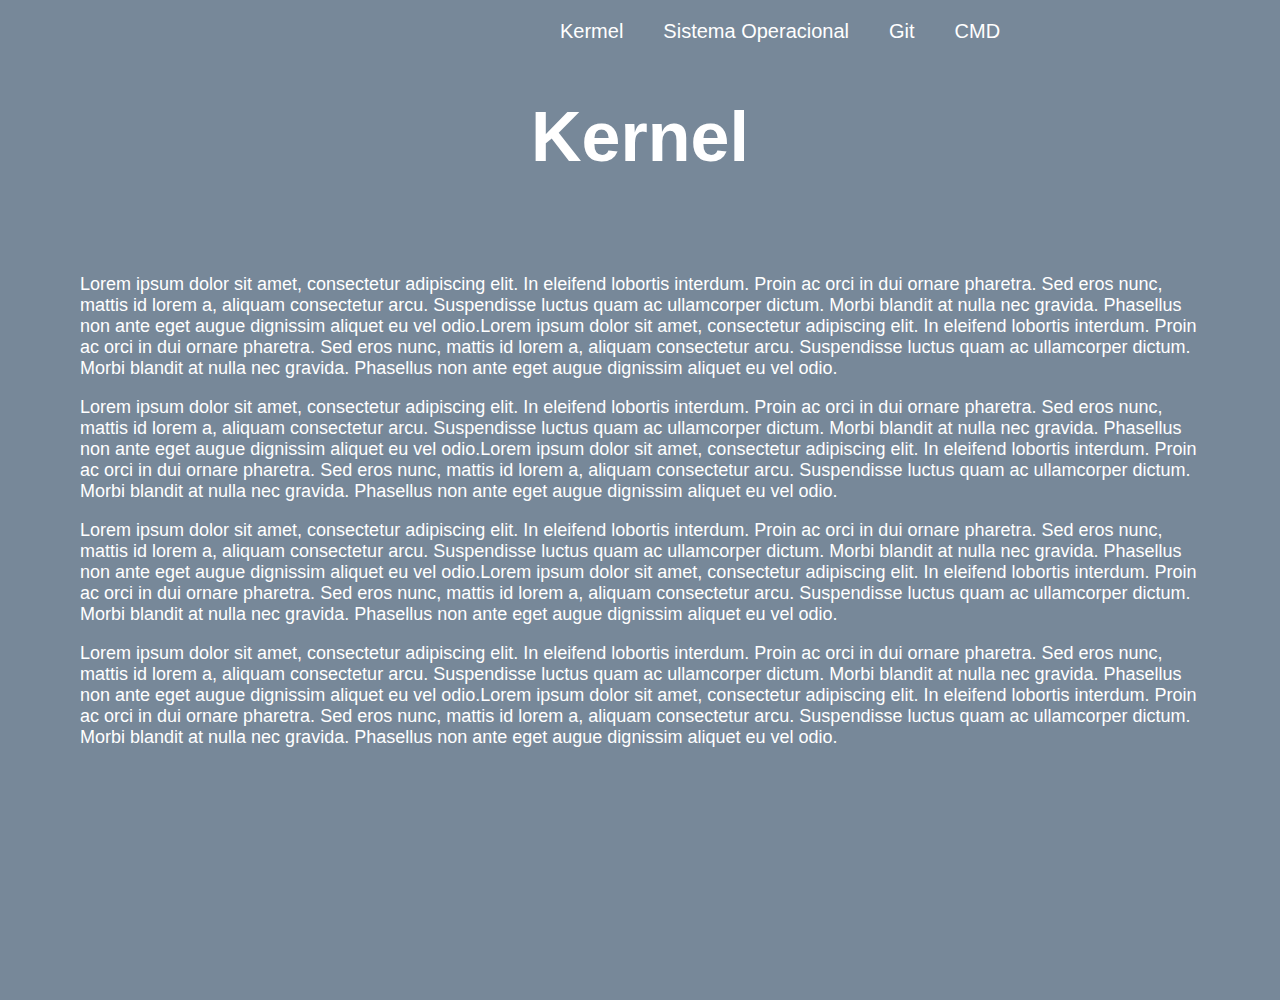
==== index.html @ a4108bc7 "opagalerinha" ====
<!DOCTYPE html>
<html lang="pt-br">
<head>
    <meta charset="UTF-8">
    <meta name="viewport" content="width=device-width, initial-scale=1.0">
    <link rel="stylesheet" href="style.css">
    <title>Home</title>
</head>
<body>
    
    <header>

        <nav>

            <a href="./index.html">Kermel</a>
            <a href="sistema_operacional.html">Sistema Operacional</a>
            <a href="git.html">Git</a>
            <a href="cmd.html">CMD</a>

        </nav>

    </header>
    <main>

        <h1>Kernel</h1>

        <article>

            <p>Lorem ipsum dolor sit amet, consectetur adipiscing elit. In eleifend lobortis interdum. Proin ac orci in dui ornare pharetra. Sed eros nunc, mattis id lorem a, aliquam consectetur arcu. Suspendisse luctus quam ac ullamcorper dictum. Morbi blandit at nulla nec gravida. Phasellus non ante eget augue dignissim aliquet eu vel odio.Lorem ipsum dolor sit amet, consectetur adipiscing elit. In eleifend lobortis interdum. Proin ac orci in dui ornare pharetra. Sed eros nunc, mattis id lorem a, aliquam consectetur arcu. Suspendisse luctus quam ac ullamcorper dictum. Morbi blandit at nulla nec gravida. Phasellus non ante eget augue dignissim aliquet eu vel odio.</p>

            <p>Lorem ipsum dolor sit amet, consectetur adipiscing elit. In eleifend lobortis interdum. Proin ac orci in dui ornare pharetra. Sed eros nunc, mattis id lorem a, aliquam consectetur arcu. Suspendisse luctus quam ac ullamcorper dictum. Morbi blandit at nulla nec gravida. Phasellus non ante eget augue dignissim aliquet eu vel odio.Lorem ipsum dolor sit amet, consectetur adipiscing elit. In eleifend lobortis interdum. Proin ac orci in dui ornare pharetra. Sed eros nunc, mattis id lorem a, aliquam consectetur arcu. Suspendisse luctus quam ac ullamcorper dictum. Morbi blandit at nulla nec gravida. Phasellus non ante eget augue dignissim aliquet eu vel odio.</p>

            <p>Lorem ipsum dolor sit amet, consectetur adipiscing elit. In eleifend lobortis interdum. Proin ac orci in dui ornare pharetra. Sed eros nunc, mattis id lorem a, aliquam consectetur arcu. Suspendisse luctus quam ac ullamcorper dictum. Morbi blandit at nulla nec gravida. Phasellus non ante eget augue dignissim aliquet eu vel odio.Lorem ipsum dolor sit amet, consectetur adipiscing elit. In eleifend lobortis interdum. Proin ac orci in dui ornare pharetra. Sed eros nunc, mattis id lorem a, aliquam consectetur arcu. Suspendisse luctus quam ac ullamcorper dictum. Morbi blandit at nulla nec gravida. Phasellus non ante eget augue dignissim aliquet eu vel odio.</p>

            <p>Lorem ipsum dolor sit amet, consectetur adipiscing elit. In eleifend lobortis interdum. Proin ac orci in dui ornare pharetra. Sed eros nunc, mattis id lorem a, aliquam consectetur arcu. Suspendisse luctus quam ac ullamcorper dictum. Morbi blandit at nulla nec gravida. Phasellus non ante eget augue dignissim aliquet eu vel odio.Lorem ipsum dolor sit amet, consectetur adipiscing elit. In eleifend lobortis interdum. Proin ac orci in dui ornare pharetra. Sed eros nunc, mattis id lorem a, aliquam consectetur arcu. Suspendisse luctus quam ac ullamcorper dictum. Morbi blandit at nulla nec gravida. Phasellus non ante eget augue dignissim aliquet eu vel odio.</p>

        </article>

    </main>

</body>
</html>
---- style.css ----
body{

    width:100%;
    height:1000px;
    background-color: lightslategray;
    padding:0;
    margin:auto;
    color:white;

}

nav{

    height:100px;
    width:1200px;
    margin:0;

}

nav a{

    position:relative;
    left:540px;
    float:left;
    margin:20px 20px;
    text-decoration:none;
    font:normal 20px arial;
    color:white;
    

}

h1{

    position:relative;
    top:-50px;
    font:bold 70px arial;
    text-align:center;

}

article{

    font:normal 18px arial;
    margin: 0 80px;

}

/* PÁGINA COMANDOS CMD */

ul li{

    font:normal 20px arial;
    margin-bottom:40px;
    margin-left:35px;
    margin-right:80px;

}

/* PÁGINA COMANDOS GIT */

ul li{

    font:normal 20px arial;
    margin-bottom:40px;
    margin-left:35px;
    margin-right:80px;

}
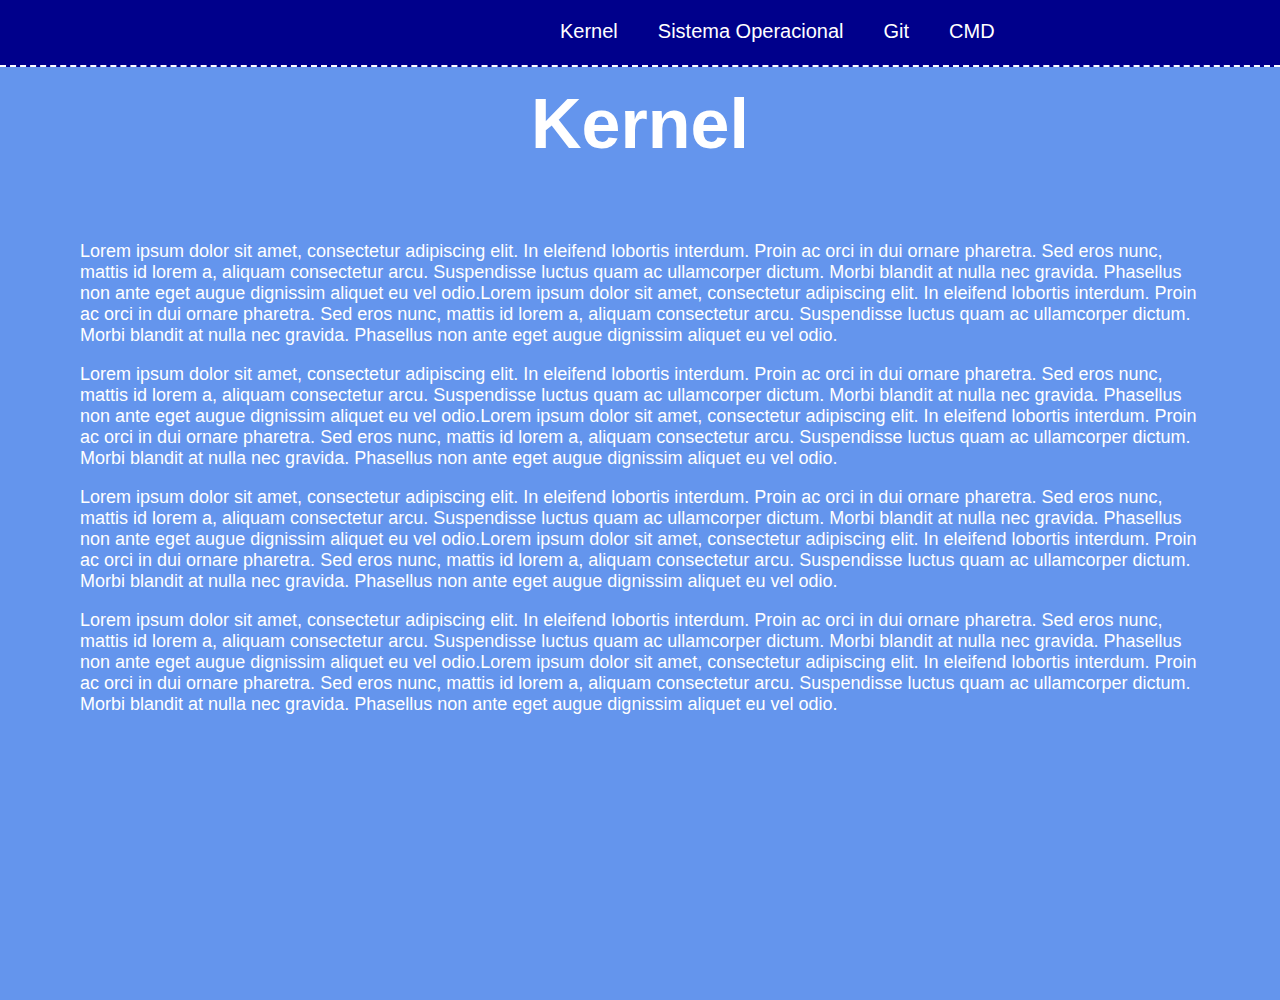
==== commit efbfb929: "gosto de banana" ====
--- a/index.html
+++ b/index.html
@@ -12,7 +12,7 @@
 
         <nav>
 
-            <a href="./index.html">Kermel</a>
+            <a href="./index.html">Kernel</a>
             <a href="sistema_operacional.html">Sistema Operacional</a>
             <a href="git.html">Git</a>
             <a href="cmd.html">CMD</a>
--- a/style.css
+++ b/style.css
@@ -2,7 +2,7 @@
 
     width:100%;
     height:1000px;
-    background-color: lightslategray;
+    background-color:cornflowerblue;
     padding:0;
     margin:auto;
     color:white;
@@ -11,9 +11,11 @@
 
 nav{
 
-    height:100px;
-    width:1200px;
+    height:65px;
+    width:100%;
     margin:0;
+    background-color:darkblue;
+    border-bottom: dashed 2px white;
 
 }
 
@@ -33,7 +35,7 @@
 h1{
 
     position:relative;
-    top:-50px;
+    top:-30px;
     font:bold 70px arial;
     text-align:center;
 
